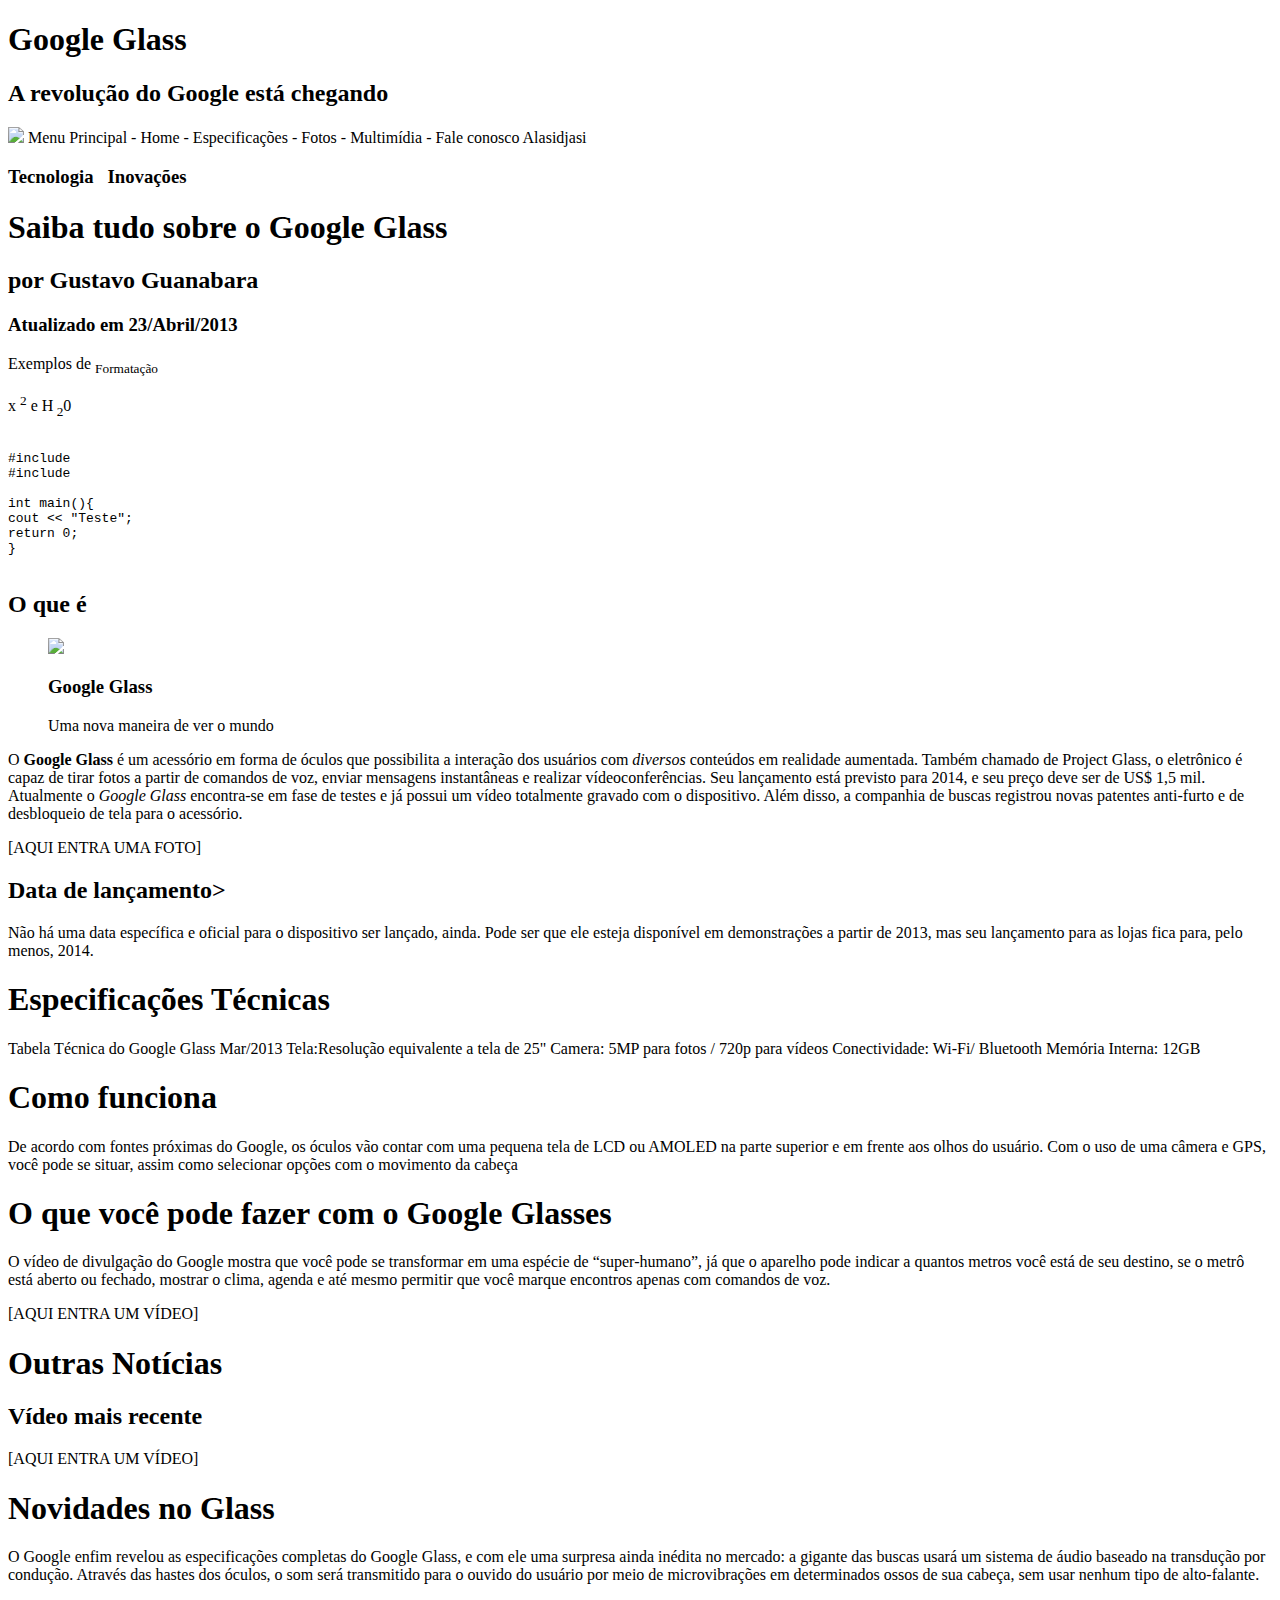
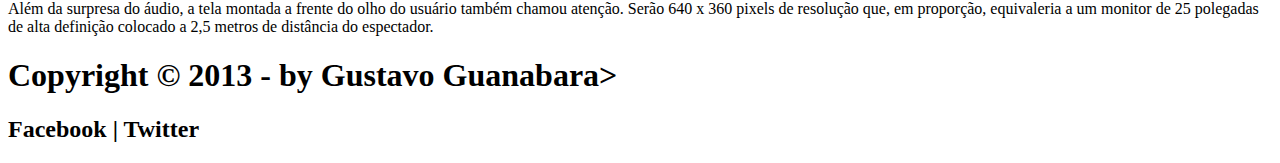
==== projeto-glass-html5/index.html @ dfef67ab "Utilização do CSS" ====
<!DOCTYPE html>
<html>
<html lang = "pt-br">
<head>
	<meta charset = "UTF-8"/>
	<title> Glass </title>
	<link rel="stylesheet" type="text/css" href="C:\Users\CAIO\Desktop\Nova pasta\CursoFrontEnd\projeto-glass-html5\_css\estilo.css"> 
	
	
	</html>
	
	
</head>
<body>
<div id = "interface"> 
	
	<header id="cabecalho">
	<hgroup>
	<h1>Google Glass </h1>
	<h2>A revolução do Google está chegando </h2>
	</hgroup>
	
	
<img src = "https://uploaddeimagens.com.br/images/001/230/935/full/glass-oculos-preto-peq.png?1514554254">

Menu Principal
- Home
- Especificações
- Fotos
- Multimídia
- Fale conosco
Alasidjasi
	</header>

<hgroup>	
<h3>Tecnologia &nbsp; Inovações</h3>   <!-- br = break row = quebra de linha -->
<h1> Saiba tudo sobre o Google Glass<h1/>
<h2>por Gustavo Guanabara</h2>
<h3>Atualizado em 23/Abril/2013</h3>
</hgroup>
	
<!-- cada quebra de linha é um br e cada espaço em branco é um &nbsp -->

<!--<h1>Símbolos especiais</h1> 


<p>
<!--&lt; <!-- Menor que -->
<!--&gt; <!-- Maior que -->
<!--&le; <!-- Menor ou igual  -->
<!--&ge; <!-- Maior ou igual --> 

<!--&pound; <!--libra --> <!--<br/>
<!--&yen; <!--yen --> <!--<br/>
<!--&euro; <!--euro --> <!--<br/>

<!--&copy; <!-- copyright -->
<!--&reg; <!-- marca registrada -->
<!--&trade; <!-- trade mark --> <!--<br/>

<!--&sum; <!--soma-->
<!--&infin;<!--infinito-->
<!--&times;<!--multiplicação-->
<!--&plusmn;

<!--&radic; 
<!--&ne;  <br/>

&larr;
&rarr;
&uarr;
&darr;
&harr;
</p>

<s> Risca o texto(tag depreciada)
<del> risca o texto(para HTML)


-->

<p> Exemplos de <sub> Formatação </sub></p>
<p> x <sup> 2</sup> e H<sub> 2</sub>0</p>

	
<pre>
<code>
#include <stdio.h>
#include <stdlib.h>

int main(){
cout << "Teste";
return 0;
}
</code>
</pre>


<h2> O que é </h2>

<!-- <img src="C:\Users\caio.oliveira\Desktop\Nova pasta\CursoFrontEnd\projeto-glass-html5\_imagens\glass-quadro-homem-mulher.jpg"/ width="200">  width = largura da imagem, mas não diminui o tamanho -->

<figure class="foto-legenda">
	<img src="https://uploaddeimagens.com.br/images/001/230/943/full/glass-quadro-homem-mulher.jpg?1514554391">	
	<figcaption>
			<h3> Google Glass </h3>
			<p> Uma nova maneira de ver o mundo </p>
	</figcaption>
</figure>





<p>O <span style = "font-weight: 900;">Google Glass</span> é um acessório em forma de óculos que possibilita a interação dos usuários com <i>diversos</i> conteúdos em realidade aumentada. Também chamado de Project Glass, o eletrônico é capaz de tirar fotos a partir de comandos de voz, enviar mensagens instantâneas e realizar vídeo&shy;con&shy;ferên&shy;cias. Seu lançamento está previsto para 2014, e seu preço deve ser de US$ 1,5 mil. Atualmente o <em>Google Glass</em> encontra-se em fase de testes e já possui um vídeo totalmente gravado com o dispositivo. Além disso, a companhia de buscas registrou novas patentes anti-furto e de desbloqueio de tela para o acessório.</p>

[AQUI ENTRA UMA FOTO]

<h2> Data de lançamento></h2>
<p>Não há uma data específica e oficial para o dispositivo ser lançado, ainda. Pode ser que ele esteja disponível em demonstrações a partir de 2013, mas seu lançamento para as lojas fica para, pelo menos, 2014.</p>

<h1>Especificações Técnicas</h1>
Tabela Técnica do Google Glass Mar/2013

Tela:Resolução equivalente a tela de 25"
Camera: 5MP para fotos / 720p para vídeos
Conectividade: Wi-Fi/ Bluetooth
Memória Interna: 12GB

<h1>Como funciona</h1>
<p>De acordo com fontes próximas do Google, os óculos vão contar com uma pequena tela de LCD ou AMOLED na parte superior e em frente aos olhos do usuário. Com o uso de uma câmera e GPS, você pode se situar, assim como selecionar opções com o movimento da cabeça</p>

<h1>O que você pode fazer com o Google Glasses</h1>
<p>O vídeo de divulgação do Google mostra que você pode se transformar em uma espécie de “super-<wbr>humano”, já que o aparelho pode indicar a quantos metros você está de seu destino, se o metrô está aberto ou fechado, mostrar o clima, agenda e até mesmo permitir que você marque encontros apenas com comandos de voz.</p>
<!-- &shy utilizado para utilizar o hífen/ quando for necessário quebrar o texto, ou seja, quando há possibilidade de quebra -->
[AQUI ENTRA UM VÍDEO]

<h1>Outras Notícias</h1>
<h2>Vídeo mais recente</h2>

[AQUI ENTRA UM VÍDEO]

<h1>Novidades no Glass</h1>
<p>O Google enfim revelou as especificações completas do Google Glass, e com ele uma surpresa ainda inédita no mercado: a gigante das buscas usará um sistema de áudio baseado na transdução por condução. Através das hastes dos óculos, o som será transmitido para o ouvido do usuário por meio de microvibrações em determinados ossos de sua cabeça, sem usar nenhum tipo de alto-falante.</p>

<p>Além da surpresa do áudio, a tela montada a frente do olho do usuário também chamou atenção. Serão 640 x 360 pixels de resolução que, em proporção, equivaleria a um monitor de 25 polegadas de alta definição colocado a 2,5 metros de distância do espectador.</p>

<h1>Copyright &copy; 2013 - by Gustavo Guanabara></h1>
<h2>Facebook | Twitter</h2>

<!-- Assistir aula 10 // Inicio-->

</div>
</body>
</html>
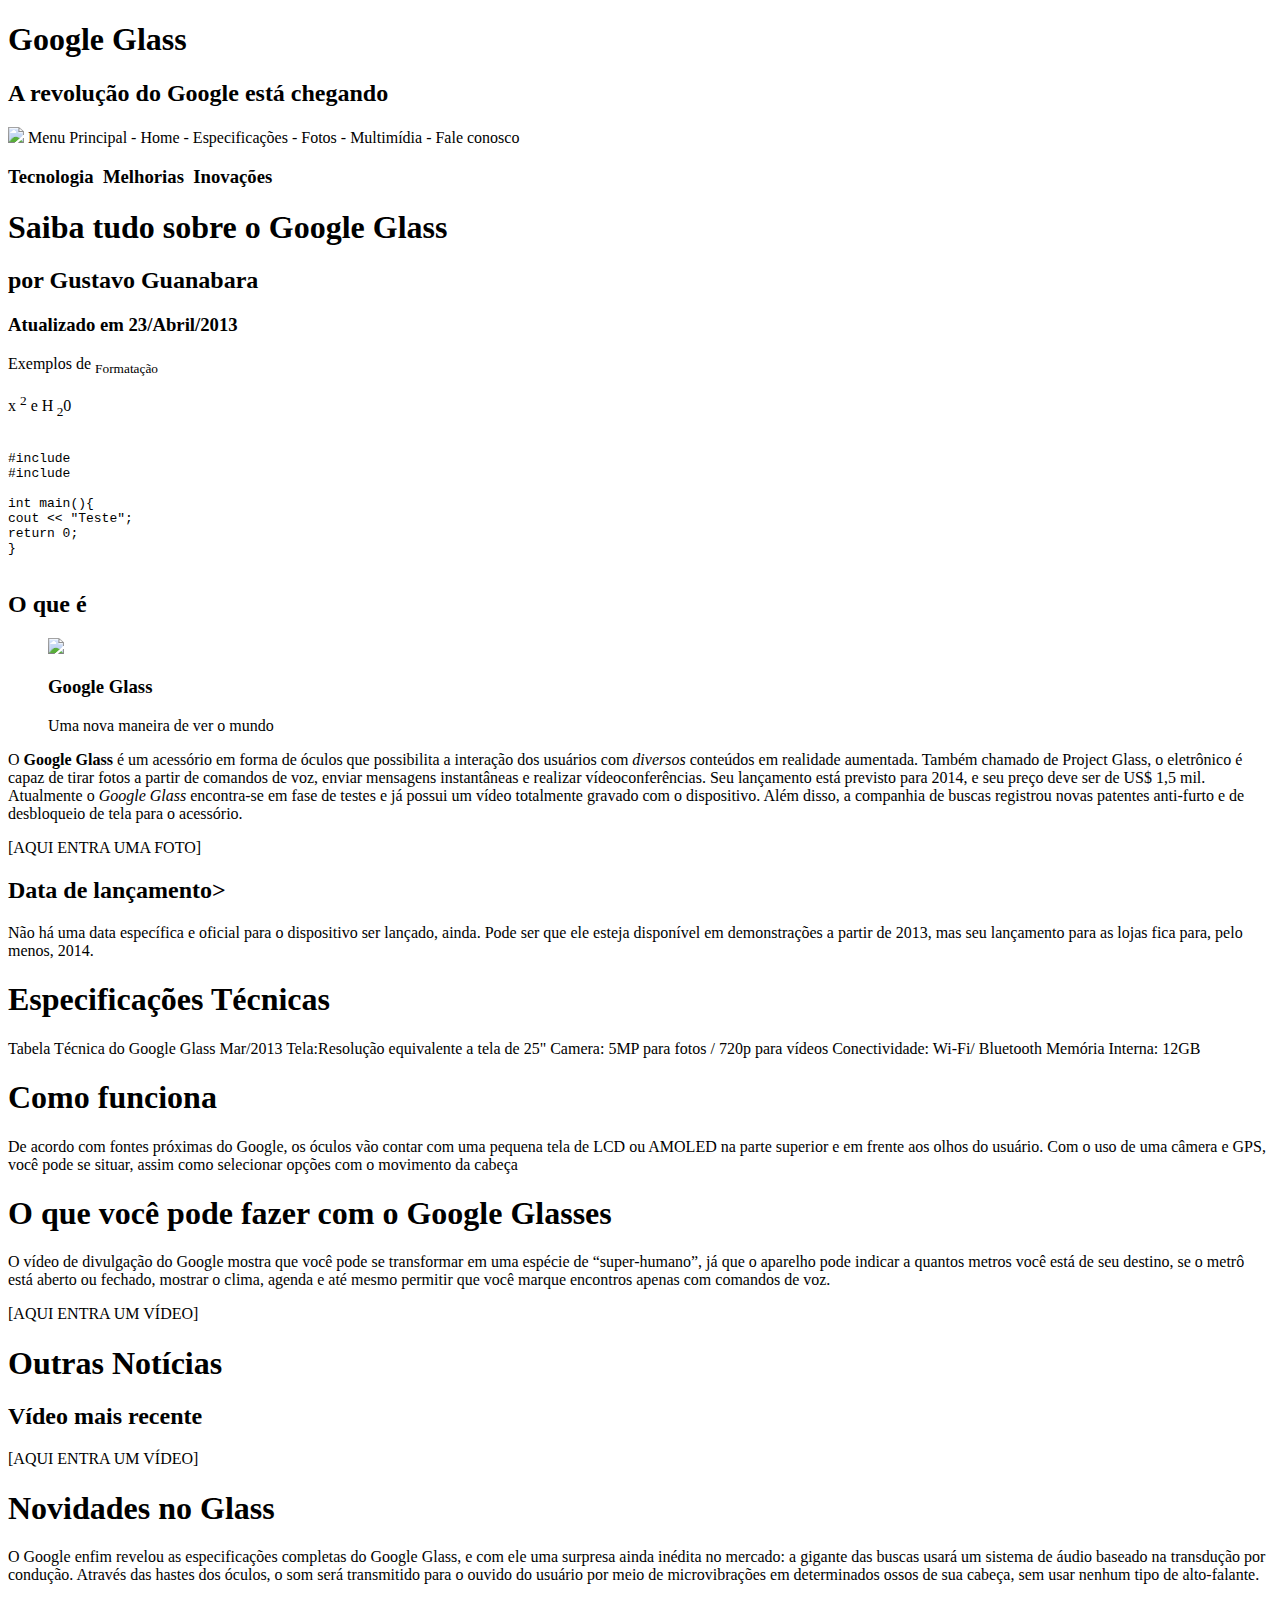
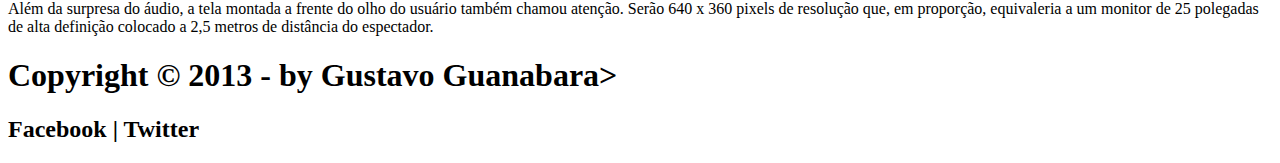
==== commit 87adafed: "Adição de novos valores" ====
--- a/projeto-glass-html5/index.html
+++ b/projeto-glass-html5/index.html
@@ -1,22 +1,21 @@
 <!DOCTYPE html>
-<html>
-<html lang = "pt-br">
-<head>
+	<html>
+	<html lang = "pt-br">
+
+	<head>
 	<meta charset = "UTF-8"/>
-	<title> Glass </title>
+	<title> Site Principal </title>
 	<link rel="stylesheet" type="text/css" href="C:\Users\CAIO\Desktop\Nova pasta\CursoFrontEnd\projeto-glass-html5\_css\estilo.css"> 
 	
+	</html>
+	</head>
 	
-	</html>
-	
-	
-</head>
 <body>
 <div id = "interface"> 
 	
 	<header id="cabecalho">
 	<hgroup>
-	<h1>Google Glass </h1>
+	<h1>Google Glass </h1>  
 	<h2>A revolução do Google está chegando </h2>
 	</hgroup>
 	
@@ -29,11 +28,11 @@
 - Fotos
 - Multimídia
 - Fale conosco
-Alasidjasi
+
 	</header>
 
 <hgroup>	
-<h3>Tecnologia &nbsp; Inovações</h3>   <!-- br = break row = quebra de linha -->
+<h3>Tecnologia&nbsp; Melhorias&nbsp; Inovações</h3>   <!-- br = break row = quebra de linha -->
 <h1> Saiba tudo sobre o Google Glass<h1/>
 <h2>por Gustavo Guanabara</h2>
 <h3>Atualizado em 23/Abril/2013</h3>
@@ -148,7 +147,7 @@
 <h1>Copyright &copy; 2013 - by Gustavo Guanabara></h1>
 <h2>Facebook | Twitter</h2>
 
-<!-- Assistir aula 10 // Inicio-->
+<!-- Assistir aula 11 // Inicio-->
 
 </div>
 </body>
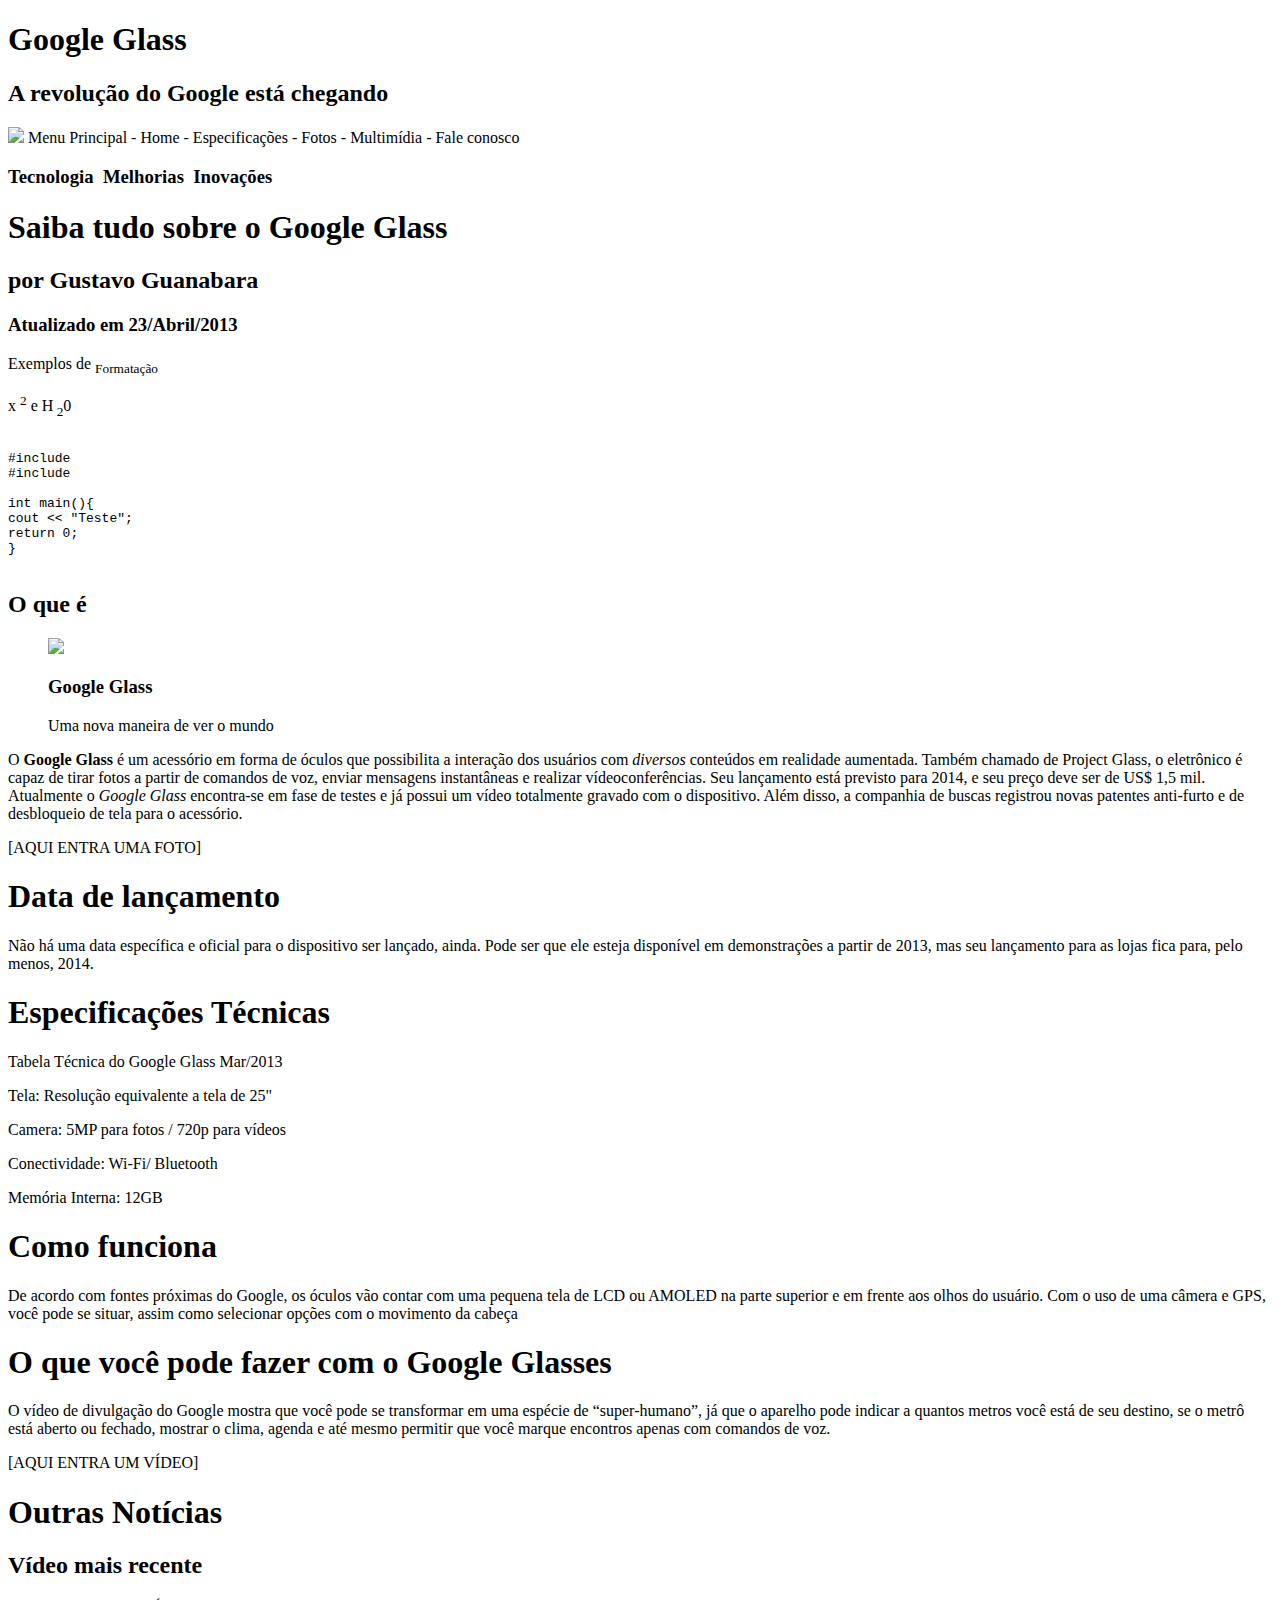
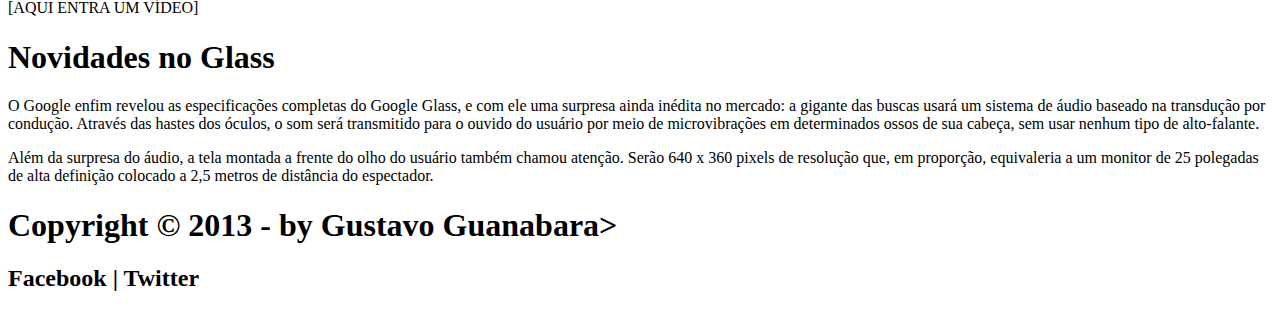
==== commit 9b1648ba: "Organização do projeto" ====
--- a/projeto-glass-html5/index.html
+++ b/projeto-glass-html5/index.html
@@ -32,7 +32,7 @@
 	</header>
 
 <hgroup>	
-<h3>Tecnologia&nbsp; Melhorias&nbsp; Inovações</h3>   <!-- br = break row = quebra de linha -->
+<h3>Tecnologia&nbsp; Melhorias&nbsp; Inovações</h3>   <!--nbsp = Espaço entre as palavras	  // br = break row = quebra de linha -->
 <h1> Saiba tudo sobre o Google Glass<h1/>
 <h2>por Gustavo Guanabara</h2>
 <h3>Atualizado em 23/Abril/2013</h3>
@@ -80,7 +80,6 @@
 
 <p> Exemplos de <sub> Formatação </sub></p>
 <p> x <sup> 2</sup> e H<sub> 2</sub>0</p>
-
 	
 <pre>
 <code>
@@ -97,7 +96,7 @@
 
 <h2> O que é </h2>
 
-<!-- <img src="C:\Users\caio.oliveira\Desktop\Nova pasta\CursoFrontEnd\projeto-glass-html5\_imagens\glass-quadro-homem-mulher.jpg"/ width="200">  width = largura da imagem, mas não diminui o tamanho -->
+<!-- <img src="C:\Users\caio.oliveira\Desktop\Nova pasta\CursoFrontEnd\projeto-glass-html5\_imagens\glass-quadro-homem-mulher.jpg"/ width="200">  width = largura da imagem, mas não diminui o tamanho, ou seja a imagem será carregada do tamanho que ela é -->
 
 <figure class="foto-legenda">
 	<img src="https://uploaddeimagens.com.br/images/001/230/943/full/glass-quadro-homem-mulher.jpg?1514554391">	
@@ -115,16 +114,15 @@
 
 [AQUI ENTRA UMA FOTO]
 
-<h2> Data de lançamento></h2>
+<h1> Data de lançamento</h1>
 <p>Não há uma data específica e oficial para o dispositivo ser lançado, ainda. Pode ser que ele esteja disponível em demonstrações a partir de 2013, mas seu lançamento para as lojas fica para, pelo menos, 2014.</p>
 
 <h1>Especificações Técnicas</h1>
-Tabela Técnica do Google Glass Mar/2013
-
-Tela:Resolução equivalente a tela de 25"
-Camera: 5MP para fotos / 720p para vídeos
-Conectividade: Wi-Fi/ Bluetooth
-Memória Interna: 12GB
+<p>Tabela Técnica do Google Glass Mar/2013</p>
+<p>Tela: Resolução equivalente a tela de 25"</p>
+<p>Camera: 5MP para fotos / 720p para vídeos</p>
+<p>Conectividade: Wi-Fi/ Bluetooth</p>
+<p>Memória Interna: 12GB</p>
 
 <h1>Como funciona</h1>
 <p>De acordo com fontes próximas do Google, os óculos vão contar com uma pequena tela de LCD ou AMOLED na parte superior e em frente aos olhos do usuário. Com o uso de uma câmera e GPS, você pode se situar, assim como selecionar opções com o movimento da cabeça</p>
@@ -132,6 +130,7 @@
 <h1>O que você pode fazer com o Google Glasses</h1>
 <p>O vídeo de divulgação do Google mostra que você pode se transformar em uma espécie de “super-<wbr>humano”, já que o aparelho pode indicar a quantos metros você está de seu destino, se o metrô está aberto ou fechado, mostrar o clima, agenda e até mesmo permitir que você marque encontros apenas com comandos de voz.</p>
 <!-- &shy utilizado para utilizar o hífen/ quando for necessário quebrar o texto, ou seja, quando há possibilidade de quebra -->
+
 [AQUI ENTRA UM VÍDEO]
 
 <h1>Outras Notícias</h1>
@@ -147,7 +146,11 @@
 <h1>Copyright &copy; 2013 - by Gustavo Guanabara></h1>
 <h2>Facebook | Twitter</h2>
 
+
 <!-- Assistir aula 11 // Inicio-->
+<!-- Procurar o significado do comando em-->
+
+
 
 </div>
 </body>
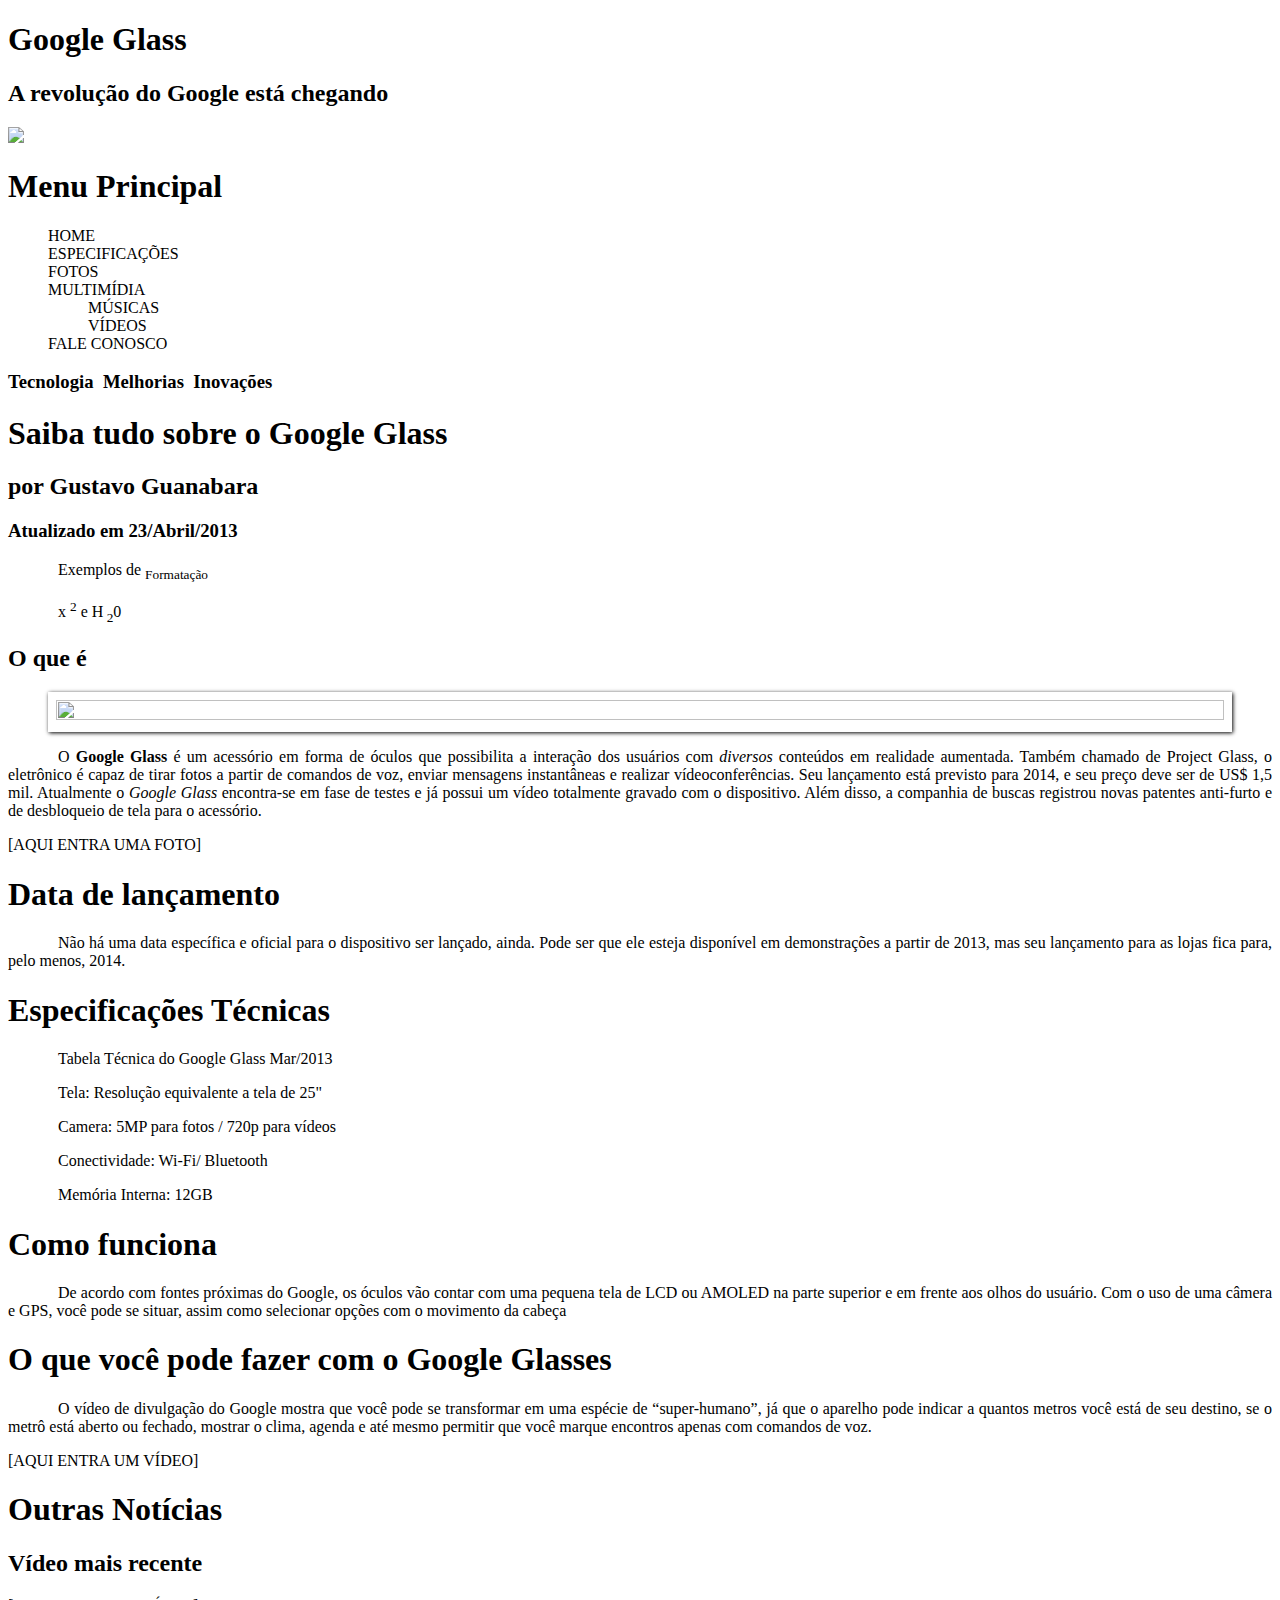
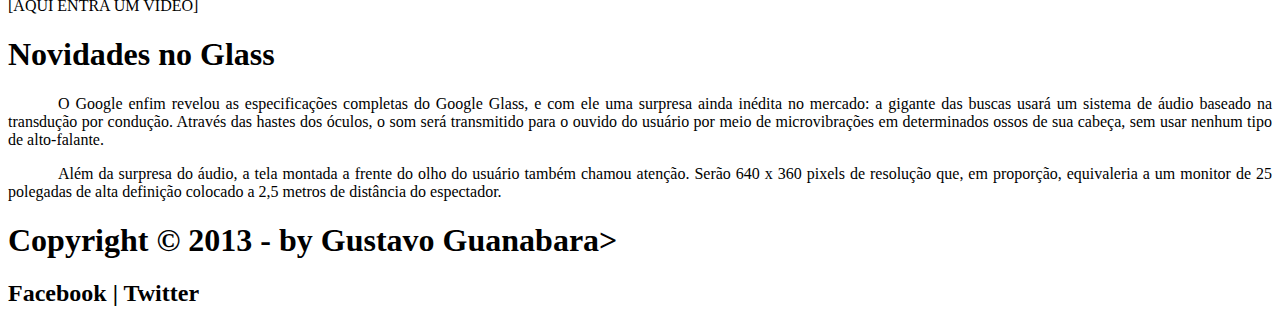
==== commit 0c471791: "Inserção de funcionalidades" ====
--- a/projeto-glass-html5/index.html
+++ b/projeto-glass-html5/index.html
@@ -1,13 +1,11 @@
 <!DOCTYPE html>
-	<html>
 	<html lang = "pt-br">
 
 	<head>
-	<meta charset = "UTF-8"/>
-	<title> Site Principal </title>
-	<link rel="stylesheet" type="text/css" href="C:\Users\CAIO\Desktop\Nova pasta\CursoFrontEnd\projeto-glass-html5\_css\estilo.css"> 
+		<meta charset = "UTF-8"/>
+		<title> Site Principal </title>
+		<link rel="stylesheet" href="_css\estilo.css"> 
 	
-	</html>
 	</head>
 	
 <body>
@@ -20,16 +18,21 @@
 	</hgroup>
 	
 	
-<img src = "https://uploaddeimagens.com.br/images/001/230/935/full/glass-oculos-preto-peq.png?1514554254">
+<img src = "C:\Users\CAIO\Desktop\Projeto\CursoFrontEnd\projeto-glass-html5\_imagens\glass-oculos-preto-peq.png">
 
-Menu Principal
-- Home
-- Especificações
-- Fotos
-- Multimídia
-- Fale conosco
-
-	</header>
+<nav id="teste">
+	<h1>Menu Principal</h1>
+		<ol type="1" start="2"> <!-- start só aceita número -->
+		<li>Home</li>
+		<li>Especificações</li>
+		<li>Fotos</li>
+		<li>Multimídia</li>
+		<ol>  <li>Músicas</li>
+			  <li>Vídeos</li>  </ol>
+		<li>Fale conosco</li>
+		</ol>
+</nav>
+</header>
 
 <hgroup>	
 <h3>Tecnologia&nbsp; Melhorias&nbsp; Inovações</h3>   <!--nbsp = Espaço entre as palavras	  // br = break row = quebra de linha -->
@@ -37,77 +40,22 @@
 <h2>por Gustavo Guanabara</h2>
 <h3>Atualizado em 23/Abril/2013</h3>
 </hgroup>
-	
-<!-- cada quebra de linha é um br e cada espaço em branco é um &nbsp -->
 
-<!--<h1>Símbolos especiais</h1> 
-
-
-<p>
-<!--&lt; <!-- Menor que -->
-<!--&gt; <!-- Maior que -->
-<!--&le; <!-- Menor ou igual  -->
-<!--&ge; <!-- Maior ou igual --> 
-
-<!--&pound; <!--libra --> <!--<br/>
-<!--&yen; <!--yen --> <!--<br/>
-<!--&euro; <!--euro --> <!--<br/>
-
-<!--&copy; <!-- copyright -->
-<!--&reg; <!-- marca registrada -->
-<!--&trade; <!-- trade mark --> <!--<br/>
-
-<!--&sum; <!--soma-->
-<!--&infin;<!--infinito-->
-<!--&times;<!--multiplicação-->
-<!--&plusmn;
-
-<!--&radic; 
-<!--&ne;  <br/>
-
-&larr;
-&rarr;
-&uarr;
-&darr;
-&harr;
-</p>
-
-<s> Risca o texto(tag depreciada)
-<del> risca o texto(para HTML)
-
-
--->
 
 <p> Exemplos de <sub> Formatação </sub></p>
 <p> x <sup> 2</sup> e H<sub> 2</sub>0</p>
 	
-<pre>
-<code>
-#include <stdio.h>
-#include <stdlib.h>
-
-int main(){
-cout << "Teste";
-return 0;
-}
-</code>
-</pre>
 
 
 <h2> O que é </h2>
 
-<!-- <img src="C:\Users\caio.oliveira\Desktop\Nova pasta\CursoFrontEnd\projeto-glass-html5\_imagens\glass-quadro-homem-mulher.jpg"/ width="200">  width = largura da imagem, mas não diminui o tamanho, ou seja a imagem será carregada do tamanho que ela é -->
-
 <figure class="foto-legenda">
-	<img src="https://uploaddeimagens.com.br/images/001/230/943/full/glass-quadro-homem-mulher.jpg?1514554391">	
+	<img src="C:\Users\CAIO\Desktop\Projeto\CursoFrontEnd\projeto-glass-html5\_imagens\glass-quadro-homem-mulher.jpg"/>	
 	<figcaption>
 			<h3> Google Glass </h3>
 			<p> Uma nova maneira de ver o mundo </p>
 	</figcaption>
 </figure>
-
-
-
 
 
 <p>O <span style = "font-weight: 900;">Google Glass</span> é um acessório em forma de óculos que possibilita a interação dos usuários com <i>diversos</i> conteúdos em realidade aumentada. Também chamado de Project Glass, o eletrônico é capaz de tirar fotos a partir de comandos de voz, enviar mensagens instantâneas e realizar vídeo&shy;con&shy;ferên&shy;cias. Seu lançamento está previsto para 2014, e seu preço deve ser de US$ 1,5 mil. Atualmente o <em>Google Glass</em> encontra-se em fase de testes e já possui um vídeo totalmente gravado com o dispositivo. Além disso, a companhia de buscas registrou novas patentes anti-furto e de desbloqueio de tela para o acessório.</p>
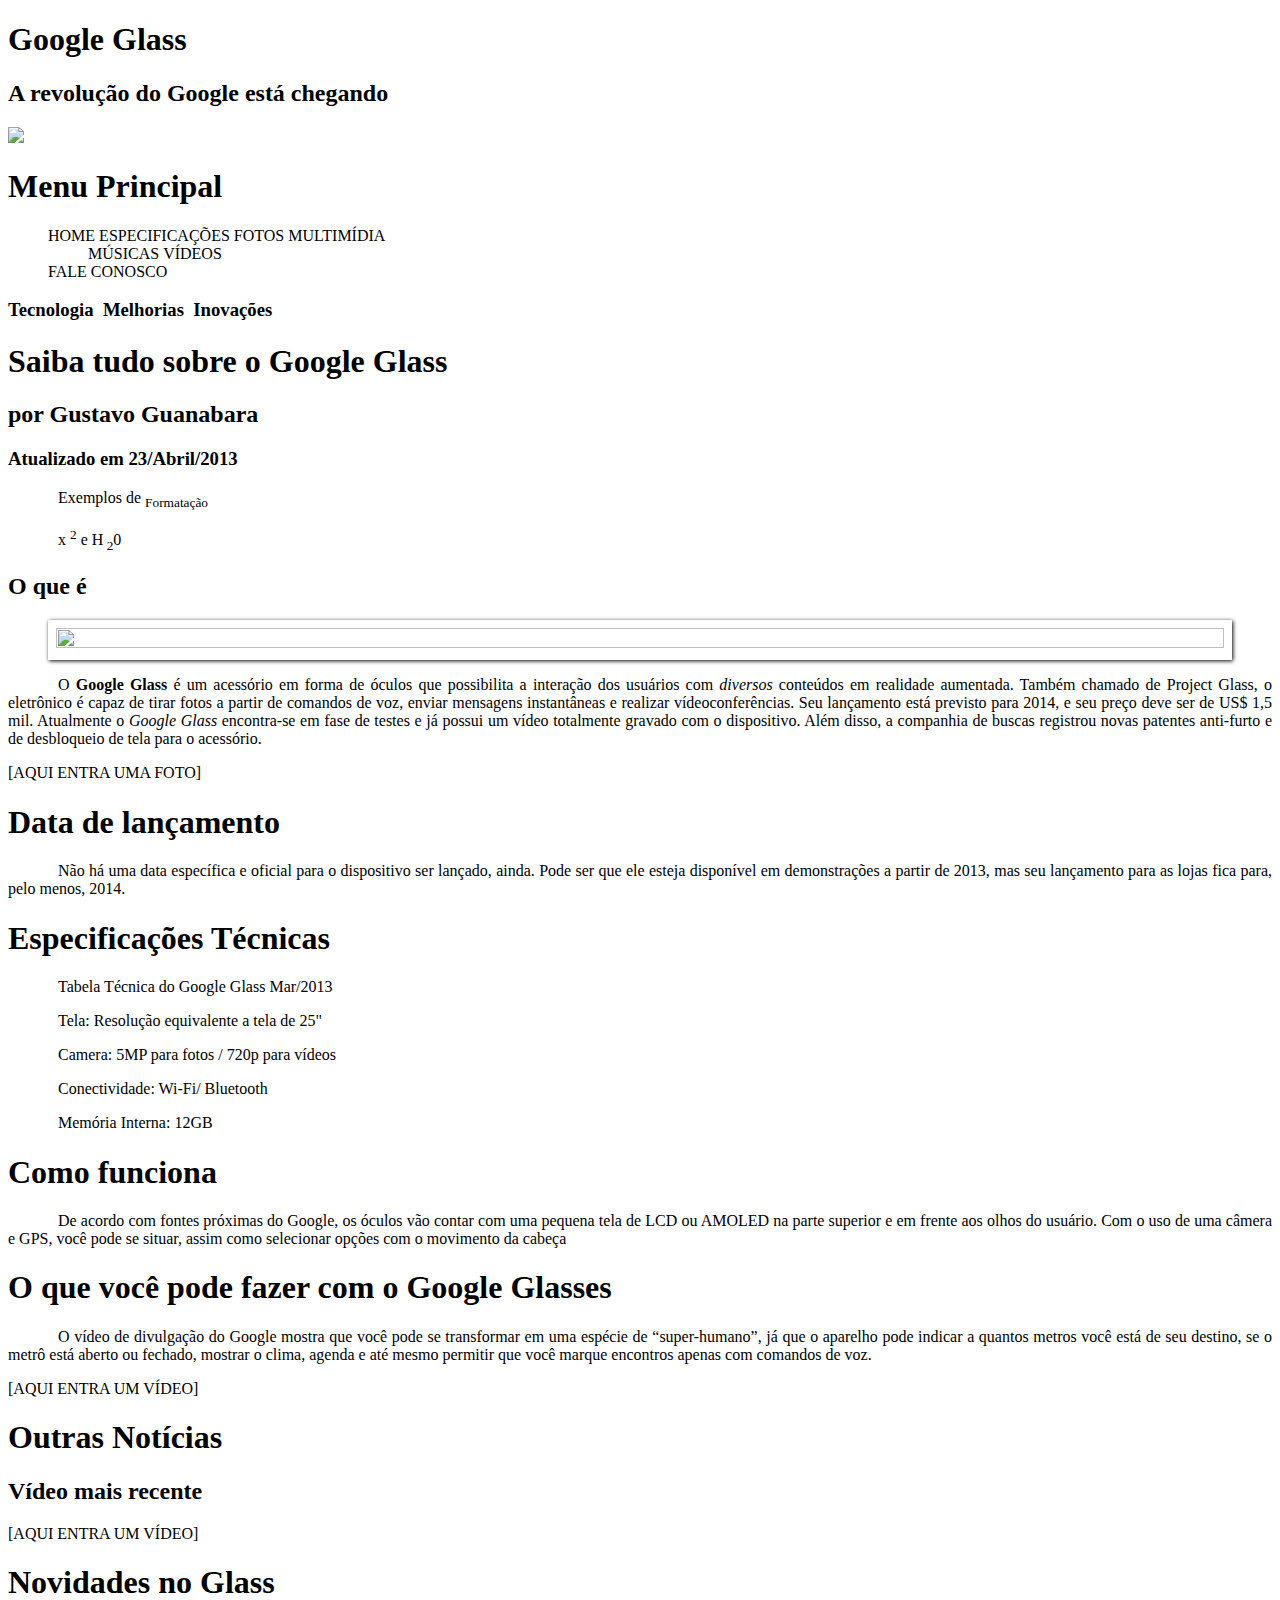
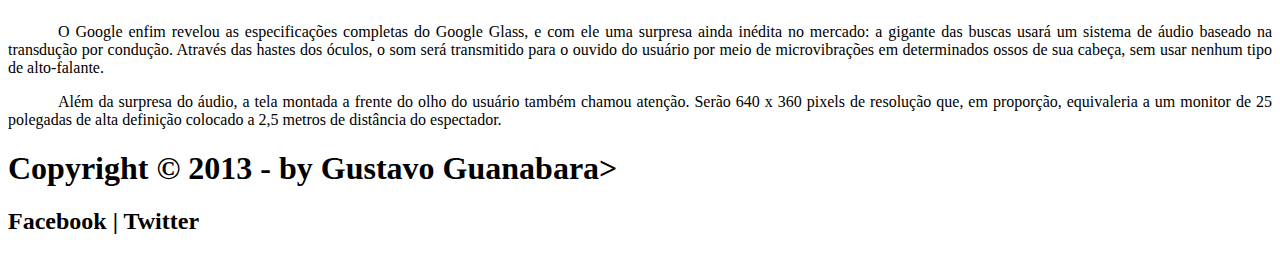
==== commit c7c9c693: "Novas alterações" ====
--- a/projeto-glass-html5/index.html
+++ b/projeto-glass-html5/index.html
@@ -20,7 +20,7 @@
 	
 <img src = "C:\Users\CAIO\Desktop\Projeto\CursoFrontEnd\projeto-glass-html5\_imagens\glass-oculos-preto-peq.png">
 
-<nav id="teste">
+<nav id="menu">
 	<h1>Menu Principal</h1>
 		<ol type="1" start="2"> <!-- start só aceita número -->
 		<li>Home</li>
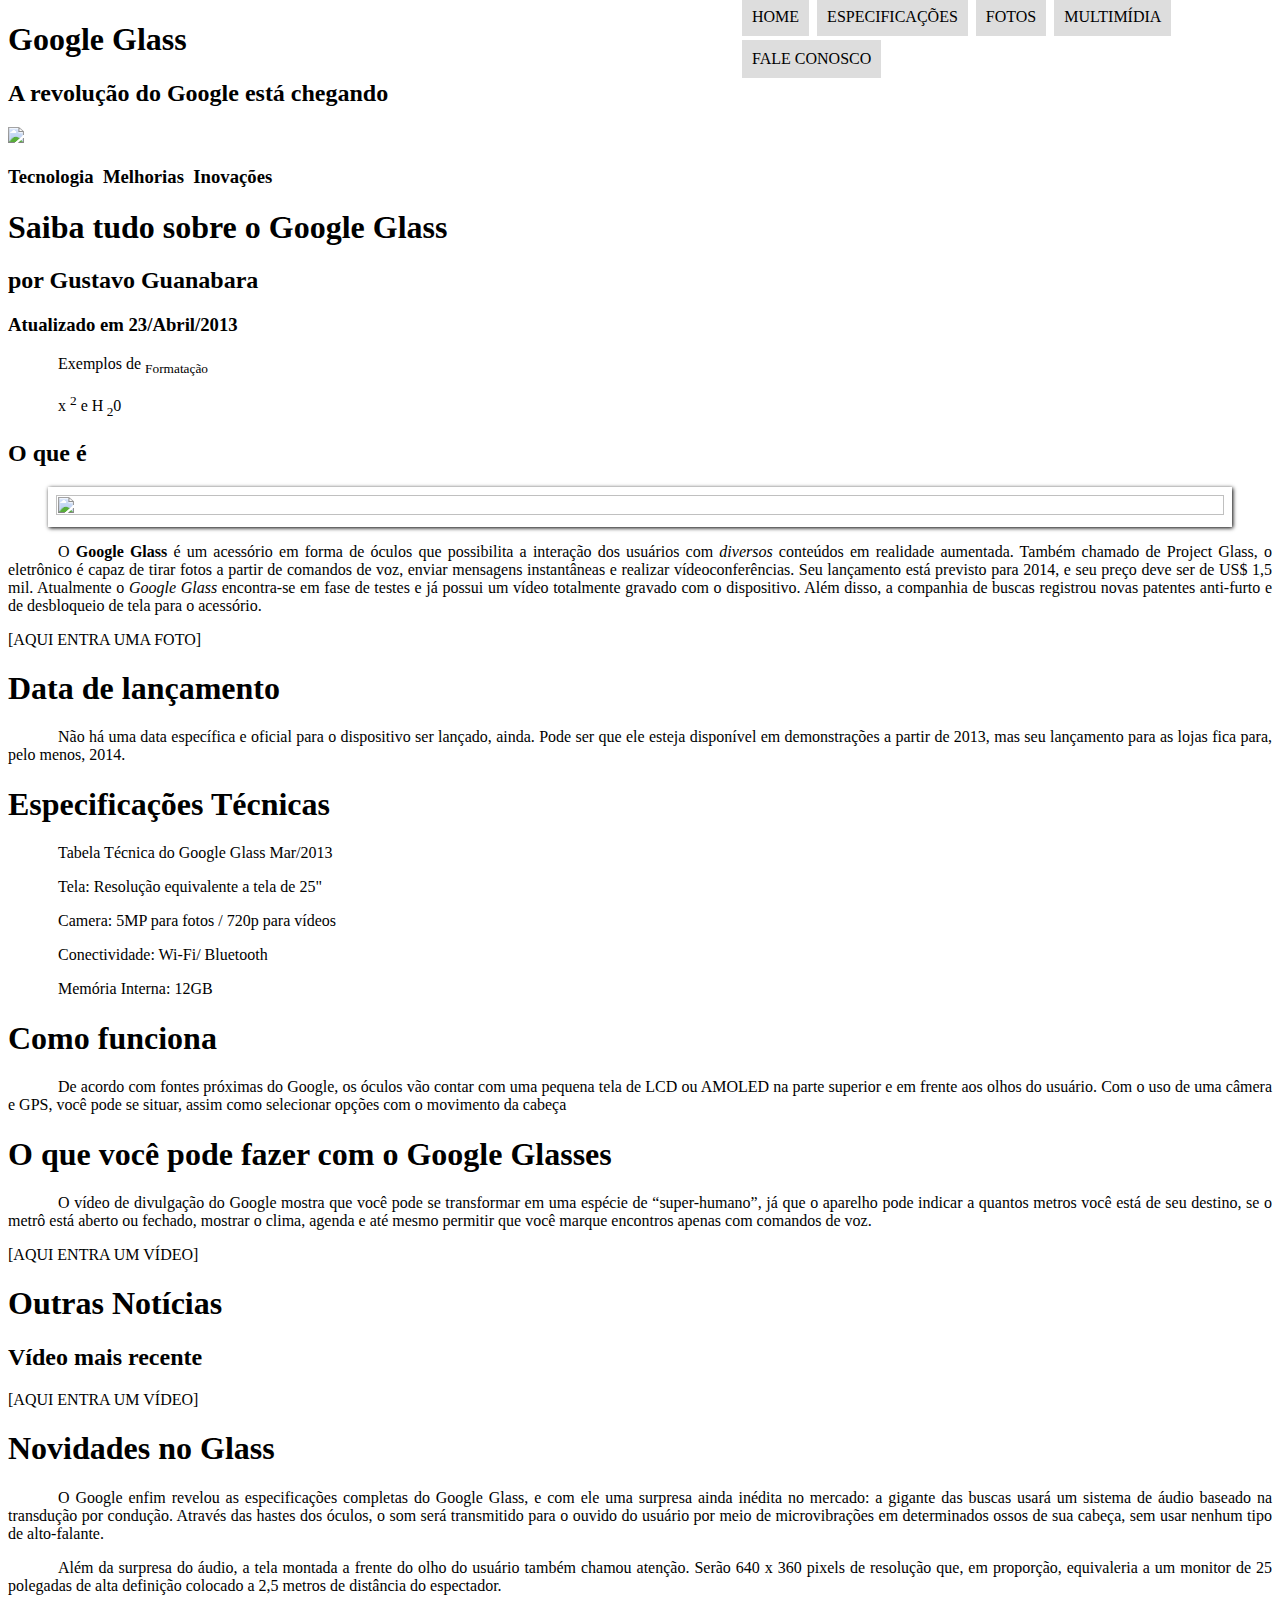
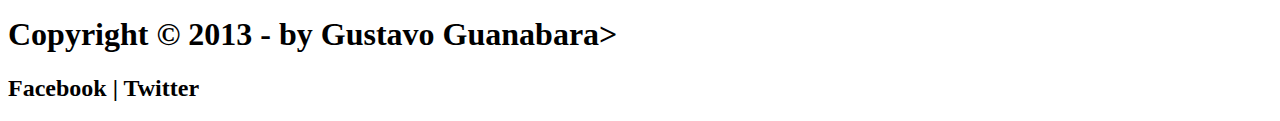
==== commit 40b8ad5e: "Animação com botões" ====
--- a/projeto-glass-html5/index.html
+++ b/projeto-glass-html5/index.html
@@ -27,8 +27,6 @@
 		<li>Especificações</li>
 		<li>Fotos</li>
 		<li>Multimídia</li>
-		<ol>  <li>Músicas</li>
-			  <li>Vídeos</li>  </ol>
 		<li>Fale conosco</li>
 		</ol>
 </nav>
@@ -95,7 +93,7 @@
 <h2>Facebook | Twitter</h2>
 
 
-<!-- Assistir aula 11 // Inicio-->
+<!-- Assistir aula 15 // Inicio-->
 <!-- Procurar o significado do comando em-->
 
 
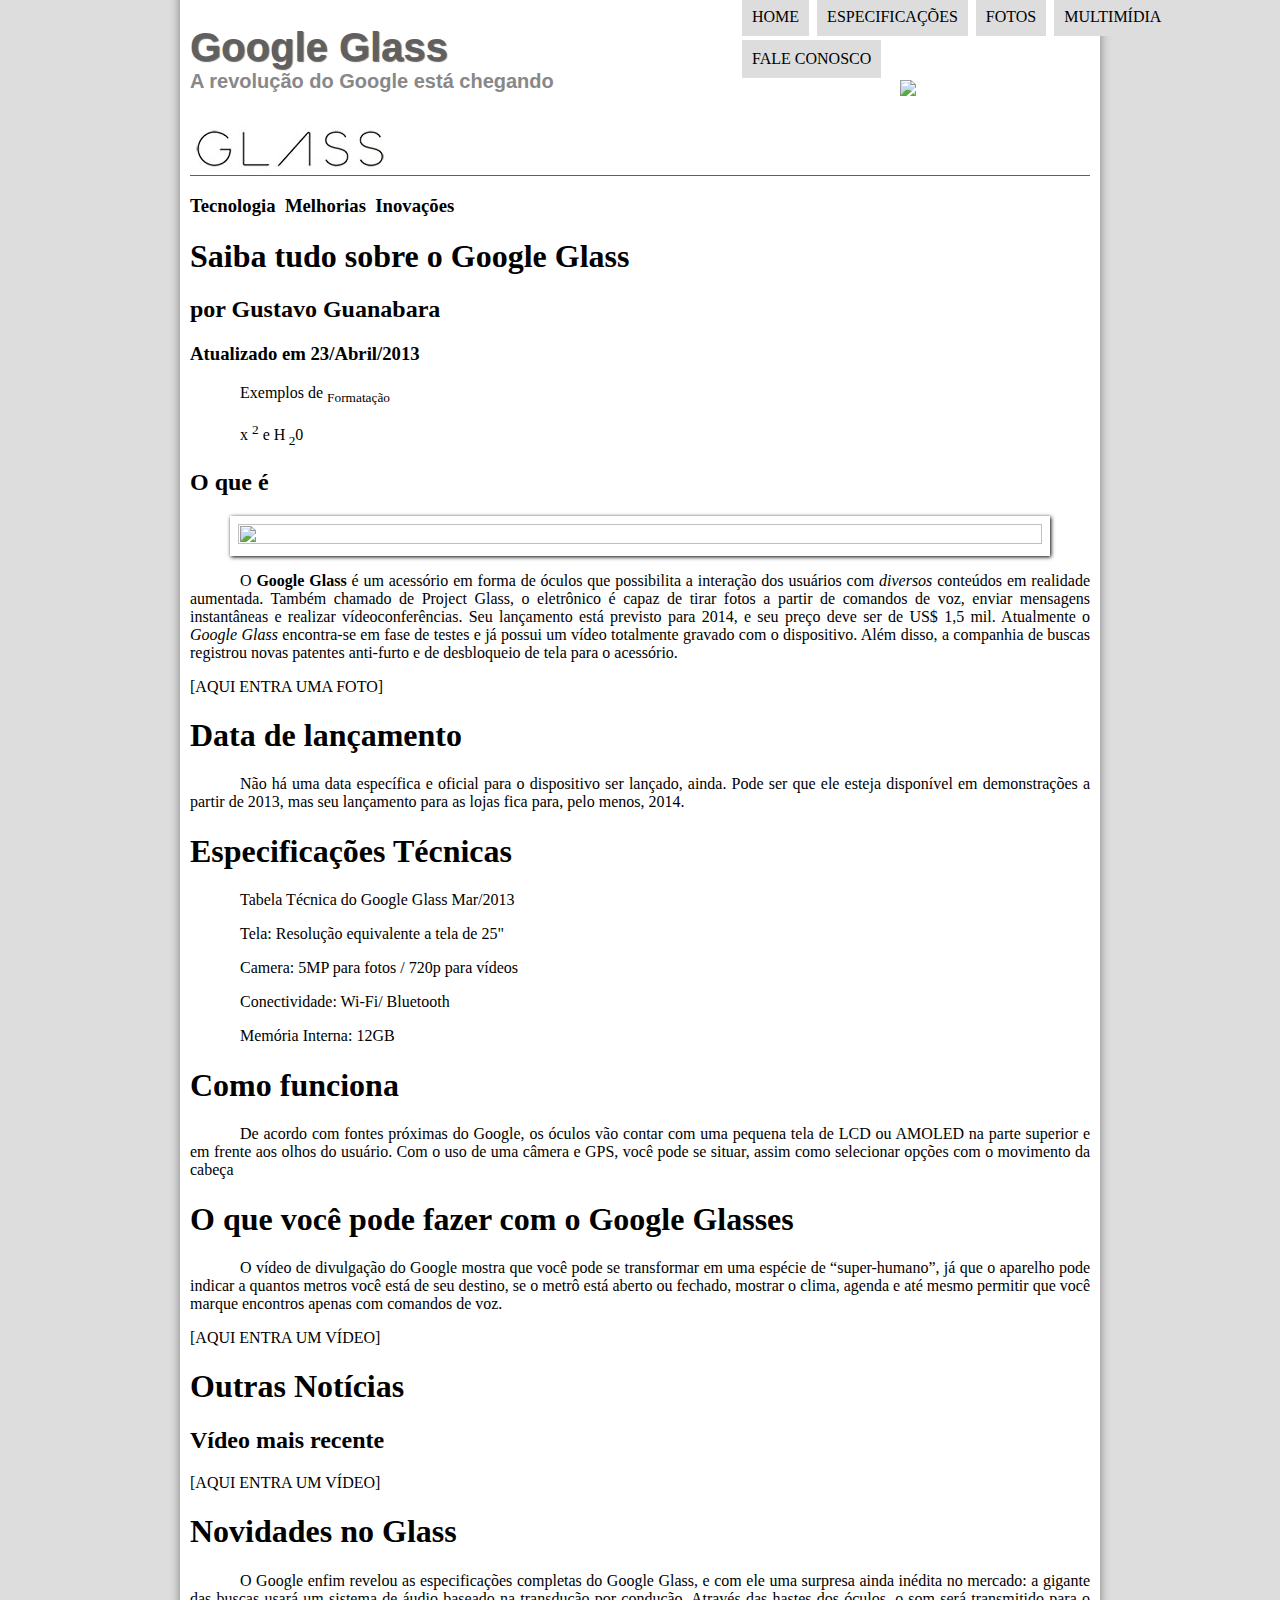
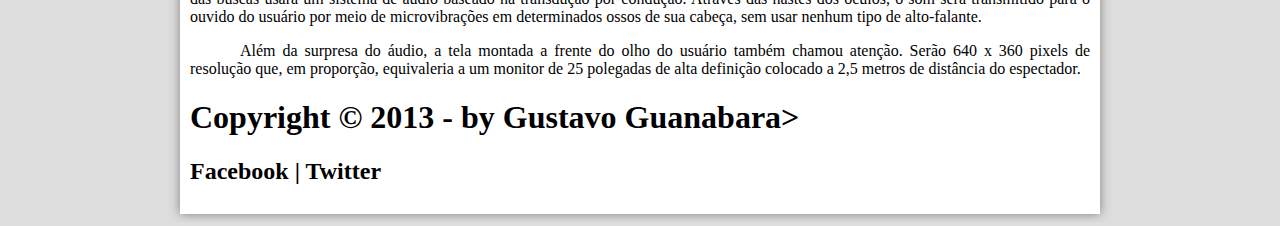
==== commit c3344b9d: "Organização do Cabeçalho" ====
--- a/projeto-glass-html5/index.html
+++ b/projeto-glass-html5/index.html
@@ -18,7 +18,7 @@
 	</hgroup>
 	
 	
-<img src = "C:\Users\CAIO\Desktop\Projeto\CursoFrontEnd\projeto-glass-html5\_imagens\glass-oculos-preto-peq.png">
+<img id="icone" src = "C:\Users\CAIO\Desktop\Projeto\CursoFrontEnd\projeto-glass-html5\_imagens\glass-oculos-preto-peq.png">
 
 <nav id="menu">
 	<h1>Menu Principal</h1>
@@ -93,7 +93,7 @@
 <h2>Facebook | Twitter</h2>
 
 
-<!-- Assistir aula 15 // Inicio-->
+<!-- Assistir aula 17 // Inicio-->
 <!-- Procurar o significado do comando em-->
 
 
